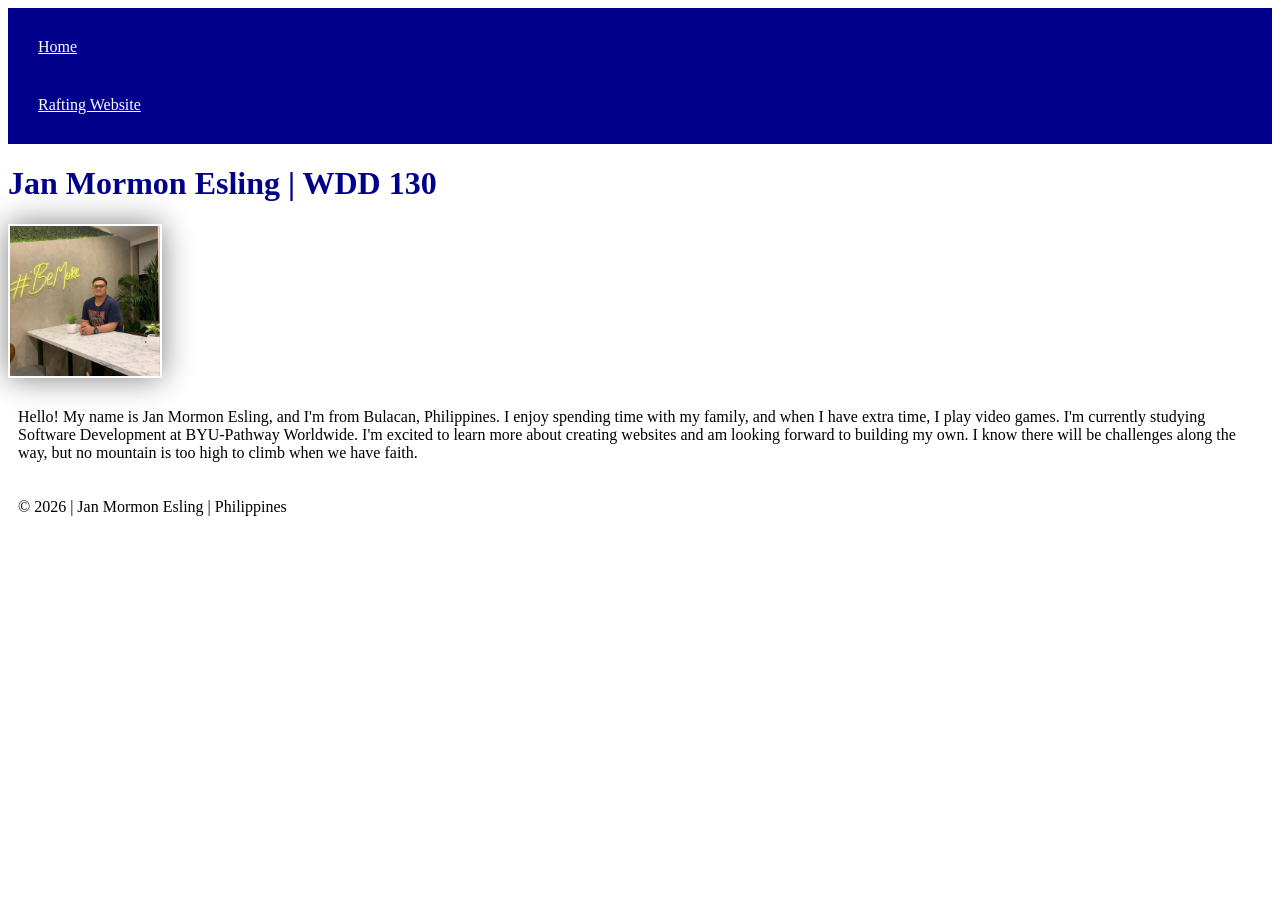
==== index.html @ c4947d3b "commit all" ====
<!DOCTYPE html>
<html lang="en">

<head>
    <meta charset="UTF-8">
    <meta name="viewport" content="width=device-width, initial-scale=1.0">
    <title>Jan Mormon Esling | WDD 130</title>
    <link rel="stylesheet" href="styles/styles.css">
</head>

<body>
    <header>
        <nav>
            <a href="#">Home</a>
            <a href="wwr/">Rafting Website</a>
        </nav>
    </header>
    <main>
        <h1>Jan Mormon Esling | WDD 130</h1>
        <img src="images/profile.jpg" alt="Hello, my name is Jan Mormon Esling" width="200">
        <p>Hello! My name is Jan Mormon Esling, and I'm from Bulacan, Philippines. I enjoy spending
            time with my family, and when I have extra time, I play video games. I'm currently
            studying Software Development at BYU-Pathway Worldwide. I'm excited to learn more about
            creating websites and am looking forward to building my own. I know there will be
            challenges along the way, but no mountain is too high to climb when we have faith.</p>
    </main>
    <footer>
        <p>&copy; 2026 | Jan Mormon Esling | Philippines</p>
    </footer>
</body>

</html>
---- styles/styles.css ----
nav {
    background-color: darkblue;
    padding: 10px;
}

nav a {
    color: white;
    display: block;
    padding: 20px;
}

h1 {
    color: darkblue;
}

img {
    width: 150px;
    height: auto;
    border: 1px sold black;
    padding: 2px;
    box-shadow: 0 0 30px gray;
}

p {
    padding: 10px;
}
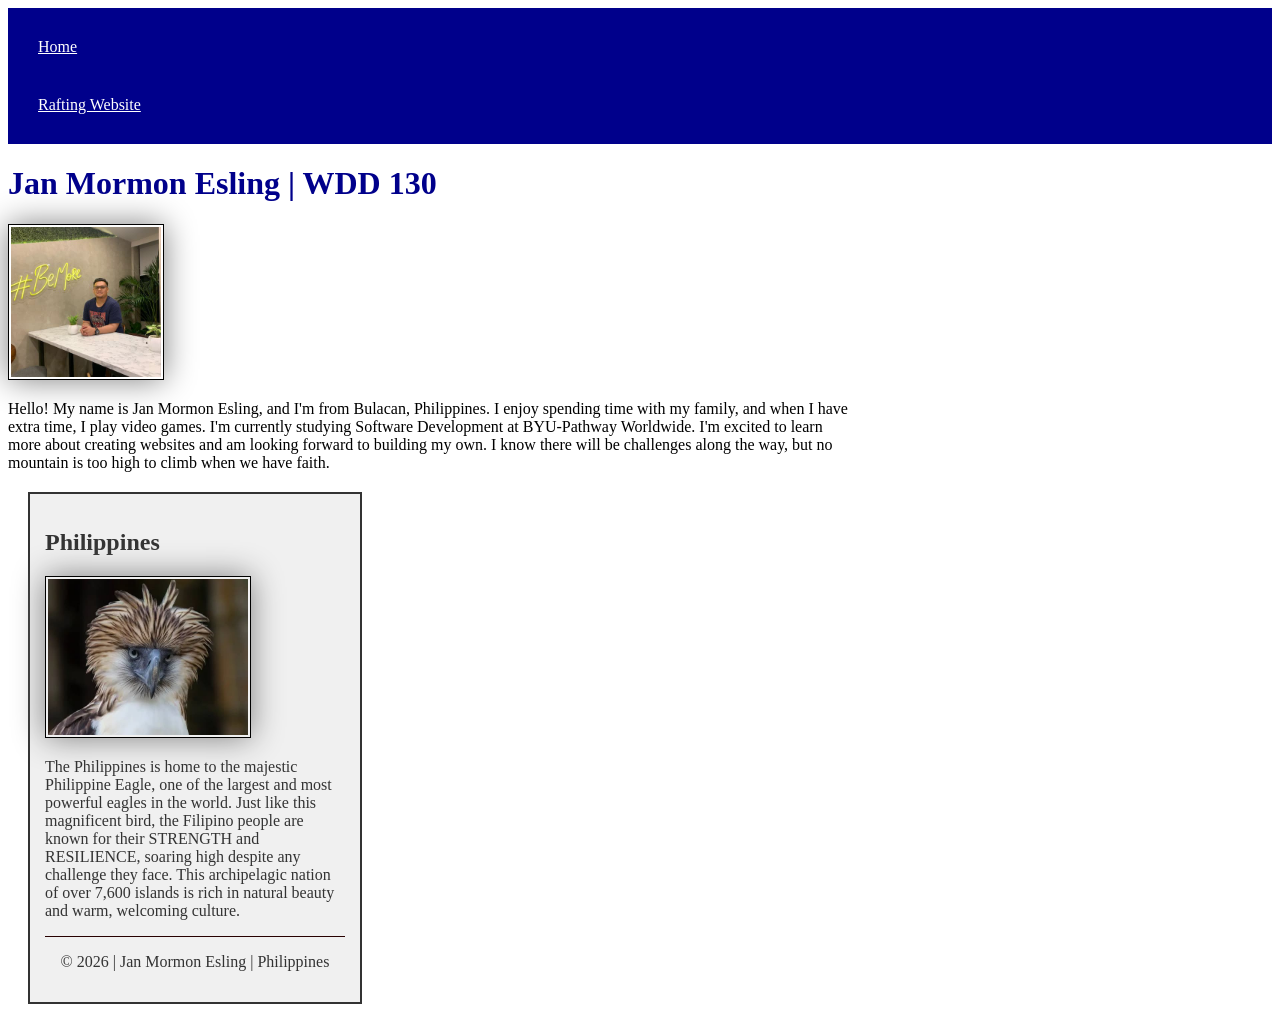
==== commit e5d2c0d3: "commit" ====
--- a/index.html
+++ b/index.html
@@ -5,6 +5,9 @@
     <meta charset="UTF-8">
     <meta name="viewport" content="width=device-width, initial-scale=1.0">
     <title>Jan Mormon Esling | WDD 130</title>
+    <meta name="description"
+      content="Jan Mormon Esling's student home page for WDD130 at BYU-Pathway Worldwide, featuring personal information from the Philippines and course projects.">
+    <meta name="author" content="Jan Mormon Esling">
     <link rel="stylesheet" href="styles/styles.css">
 </head>
 
@@ -24,9 +27,19 @@
             creating websites and am looking forward to building my own. I know there will be
             challenges along the way, but no mountain is too high to climb when we have faith.</p>
     </main>
-    <footer>
-        <p>&copy; 2026 | Jan Mormon Esling | Philippines</p>
-    </footer>
+    <aside>
+        <h2>Philippines</h2>
+        <img src="images/eagle.jpg" alt="Philippines Eagle" width="200">
+        <p>The Philippines is home to the majestic Philippine Eagle, one of the largest and most
+            powerful
+            eagles in the world. Just like this magnificent bird, the Filipino people are known for
+            their
+            STRENGTH and RESILIENCE, soaring high despite any challenge they face. This archipelagic
+            nation
+            of over 7,600 islands is rich in natural beauty and warm, welcoming culture.</p>
+        <footer>
+            <p>&copy; 2026 | Jan Mormon Esling | Philippines</p>
+        </footer>
 </body>
 
 </html>
--- a/styles/styles.css
+++ b/styles/styles.css
@@ -16,11 +16,40 @@
 img {
     width: 150px;
     height: auto;
-    border: 1px sold black;
+    border: 1px solid black;
     padding: 2px;
     box-shadow: 0 0 30px gray;
 }
 
 p {
-    padding: 10px;
+    padding: 0;
+}
+
+main {
+    max-width: 840px;
+}
+
+main img {
+    width: 150px;
+    height: auto;
+}
+
+aside {
+    width: 300px;
+    margin: 20px;
+    border: 2px solid #333;
+    padding: 15px;
+    background-color: #f0f0f0;
+    color: #333;
+}
+
+aside img {
+    width: 200px;
+    height: auto;
+}
+
+footer {
+    margin-top: 15px;
+    border-top: 1px solid #270101;
+    text-align: center;
 }
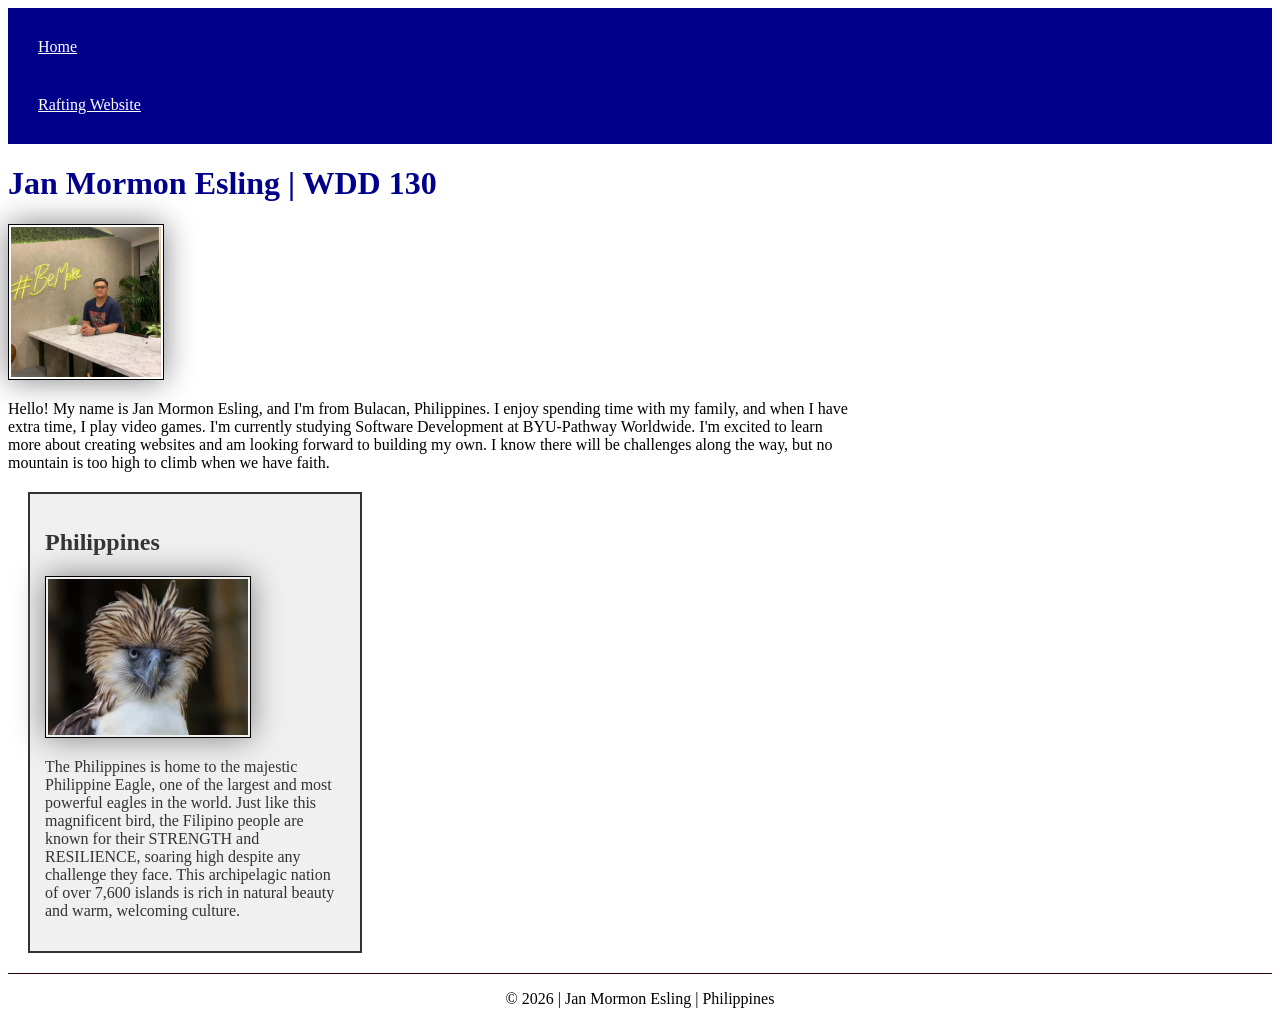
==== commit afbc69f5: "commit" ====
--- a/index.html
+++ b/index.html
@@ -31,15 +31,15 @@
         <h2>Philippines</h2>
         <img src="images/eagle.jpg" alt="Philippines Eagle" width="200">
         <p>The Philippines is home to the majestic Philippine Eagle, one of the largest and most
-            powerful
-            eagles in the world. Just like this magnificent bird, the Filipino people are known for
-            their
-            STRENGTH and RESILIENCE, soaring high despite any challenge they face. This archipelagic
-            nation
-            of over 7,600 islands is rich in natural beauty and warm, welcoming culture.</p>
-        <footer>
-            <p>&copy; 2026 | Jan Mormon Esling | Philippines</p>
-        </footer>
+            powerful eagles in the world. Just like this magnificent bird, the Filipino people are
+            known for
+            their STRENGTH and RESILIENCE, soaring high despite any challenge they face. This
+            archipelagic
+            nation of over 7,600 islands is rich in natural beauty and warm, welcoming culture.</p>
+    </aside>
+    <footer> <!-- Moved footer outside of aside -->
+        <p>&copy; 2026 | Jan Mormon Esling | Philippines</p>
+    </footer>
 </body>
 
 </html>
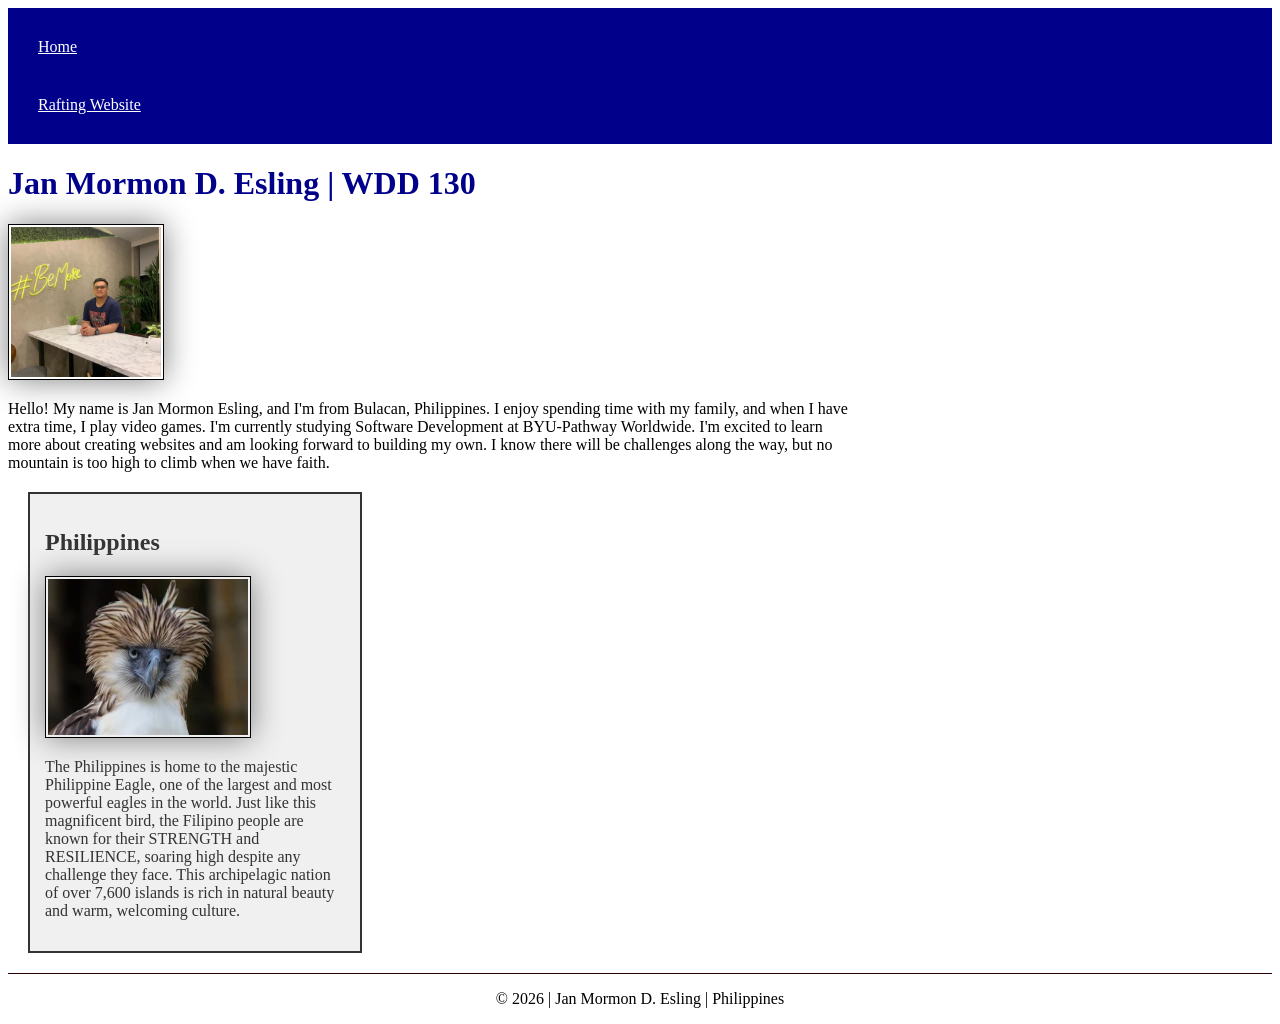
==== commit 85b29ad5: "commit" ====
--- a/index.html
+++ b/index.html
@@ -4,10 +4,10 @@
 <head>
     <meta charset="UTF-8">
     <meta name="viewport" content="width=device-width, initial-scale=1.0">
-    <title>Jan Mormon Esling | WDD 130</title>
+    <title>Jan Mormon D. Esling | WDD 130</title>
     <meta name="description"
-      content="Jan Mormon Esling's student home page for WDD130 at BYU-Pathway Worldwide, featuring personal information from the Philippines and course projects.">
-    <meta name="author" content="Jan Mormon Esling">
+      content="Jan Mormon D. Esling's student home page for WDD130 at BYU-Pathway, featuring personal information from the Philippines and course projects.">
+    <meta name="Author" content="Jan Mormon D. Esling">
     <link rel="stylesheet" href="styles/styles.css">
 </head>
 
@@ -19,8 +19,8 @@
         </nav>
     </header>
     <main>
-        <h1>Jan Mormon Esling | WDD 130</h1>
-        <img src="images/profile.jpg" alt="Hello, my name is Jan Mormon Esling" width="200">
+        <h1>Jan Mormon D. Esling | WDD 130</h1>
+        <img src="images/profile.jpg" alt="Hello, my name is Jan Mormon D. Esling" width="200">
         <p>Hello! My name is Jan Mormon Esling, and I'm from Bulacan, Philippines. I enjoy spending
             time with my family, and when I have extra time, I play video games. I'm currently
             studying Software Development at BYU-Pathway Worldwide. I'm excited to learn more about
@@ -37,8 +37,8 @@
             archipelagic
             nation of over 7,600 islands is rich in natural beauty and warm, welcoming culture.</p>
     </aside>
-    <footer> <!-- Moved footer outside of aside -->
-        <p>&copy; 2026 | Jan Mormon Esling | Philippines</p>
+    <footer>
+        <p>&copy; 2026 | Jan Mormon D. Esling | Philippines</p>
     </footer>
 </body>
 
--- a/styles/styles.css
+++ b/styles/styles.css
@@ -32,6 +32,9 @@
 main img {
     width: 150px;
     height: auto;
+    border: 1px solid black;
+    box-shadow: 0 0 30px gray;
+    padding: 2px;
 }
 
 aside {
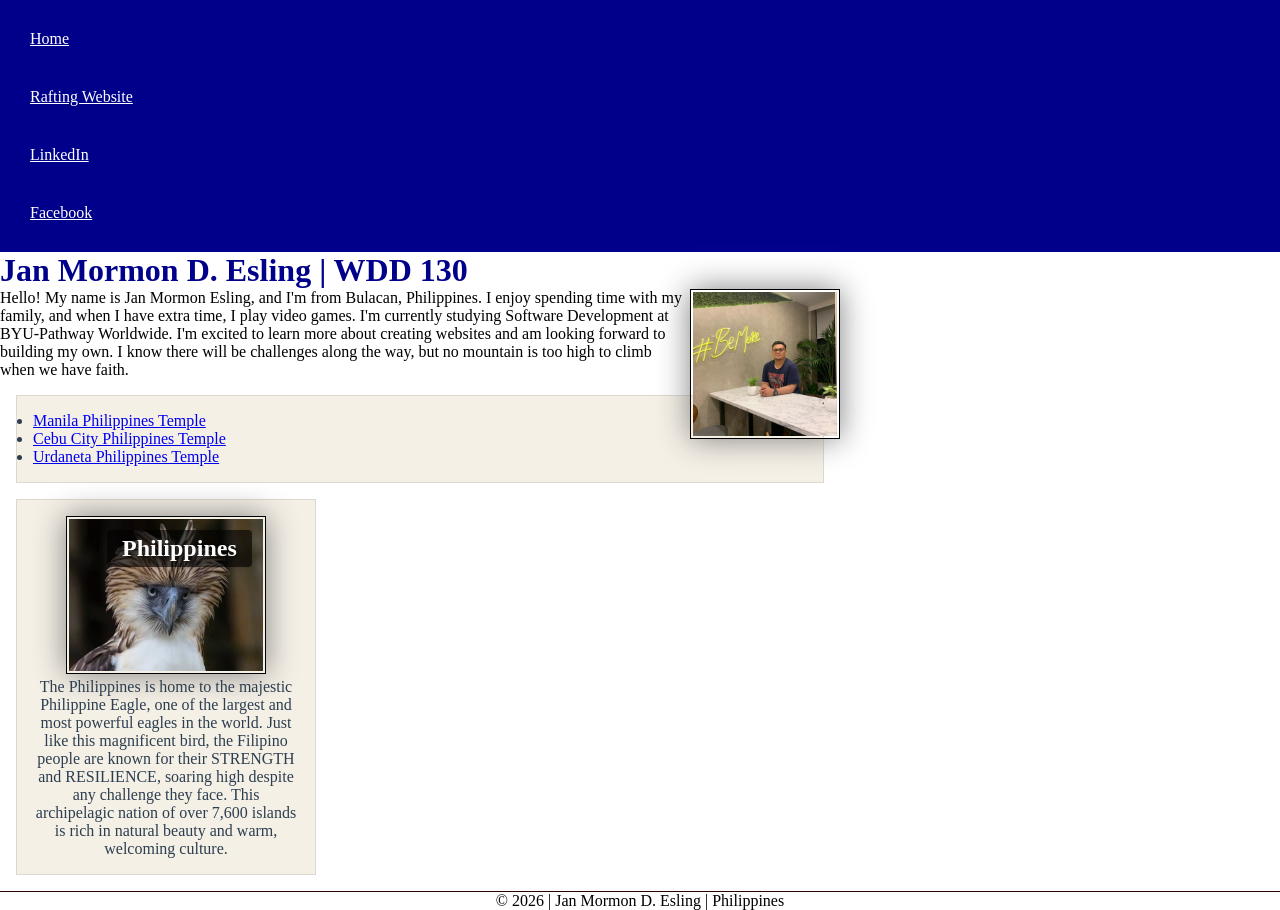
==== commit 942f8070: "commit" ====
--- a/index.html
+++ b/index.html
@@ -7,7 +7,7 @@
     <title>Jan Mormon D. Esling | WDD 130</title>
     <meta name="description"
       content="Jan Mormon D. Esling's student home page for WDD130 at BYU-Pathway, featuring personal information from the Philippines and course projects.">
-    <meta name="Author" content="Jan Mormon D. Esling">
+    <meta name="author" content="Jan Mormon D. Esling">
     <link rel="stylesheet" href="styles/styles.css">
 </head>
 
@@ -16,6 +16,9 @@
         <nav>
             <a href="#">Home</a>
             <a href="wwr/">Rafting Website</a>
+            <a href="https://www.linkedin.com/in/jan-mormon-esling-1786a9148/"
+              target="_blank">LinkedIn</a>
+            <a href="https://www.facebook.com/jan.mormon" target="_blank">Facebook</a>
         </nav>
     </header>
     <main>
@@ -26,8 +29,16 @@
             studying Software Development at BYU-Pathway Worldwide. I'm excited to learn more about
             creating websites and am looking forward to building my own. I know there will be
             challenges along the way, but no mountain is too high to climb when we have faith.</p>
+        <ul class="box">
+            <li><a href="https://www.churchofjesuschrist.org/temples/details/manila-philippines-temple?lang=eng"
+                  target="_blank">Manila Philippines Temple</a></li>
+            <li><a href="https://www.churchofjesuschrist.org/temples/details/cebu-city-philippines-temple?lang=eng"
+                  target="_blank">Cebu City Philippines Temple</a></li>
+            <li><a href="https://www.churchofjesuschrist.org/temples/details/urdaneta-philippines-temple?lang=eng"
+                  target="_blank">Urdaneta Philippines Temple</a></li>
+        </ul>
     </main>
-    <aside>
+    <aside class="box">
         <h2>Philippines</h2>
         <img src="images/eagle.jpg" alt="Philippines Eagle" width="200">
         <p>The Philippines is home to the majestic Philippine Eagle, one of the largest and most
--- a/styles/styles.css
+++ b/styles/styles.css
@@ -1,3 +1,9 @@
+* {
+    margin: 0;
+    padding: 0;
+    box-sizing: border-box;
+}
+
 nav {
     background-color: darkblue;
     padding: 10px;
@@ -35,15 +41,13 @@
     border: 1px solid black;
     box-shadow: 0 0 30px gray;
     padding: 2px;
+    float: right;
 }
 
 aside {
     width: 300px;
-    margin: 20px;
-    border: 2px solid #333;
-    padding: 15px;
-    background-color: #f0f0f0;
-    color: #333;
+    text-align: center;
+    position: relative;
 }
 
 aside img {
@@ -51,8 +55,28 @@
     height: auto;
 }
 
+aside h2 {
+    position: absolute;
+    top: 30px;
+    left: 90px;
+    color: white;
+    text-shadow: 2px 2px 4px rgba(0, 0, 0, 0.8);
+    background-color: rgba(0, 0, 0, 0.6);
+    padding: 5px 15px;
+    border-radius: 4px;
+}
+
 footer {
     margin-top: 15px;
     border-top: 1px solid #270101;
     text-align: center;
+}
+
+/* Class Selectors */
+.box {
+    margin: 1rem;
+    border: 1px solid rgb(0 0 0 / 10%);
+    padding: 1rem;
+    background-color: #f5f0e6;
+    color: #2c3e50;
 }
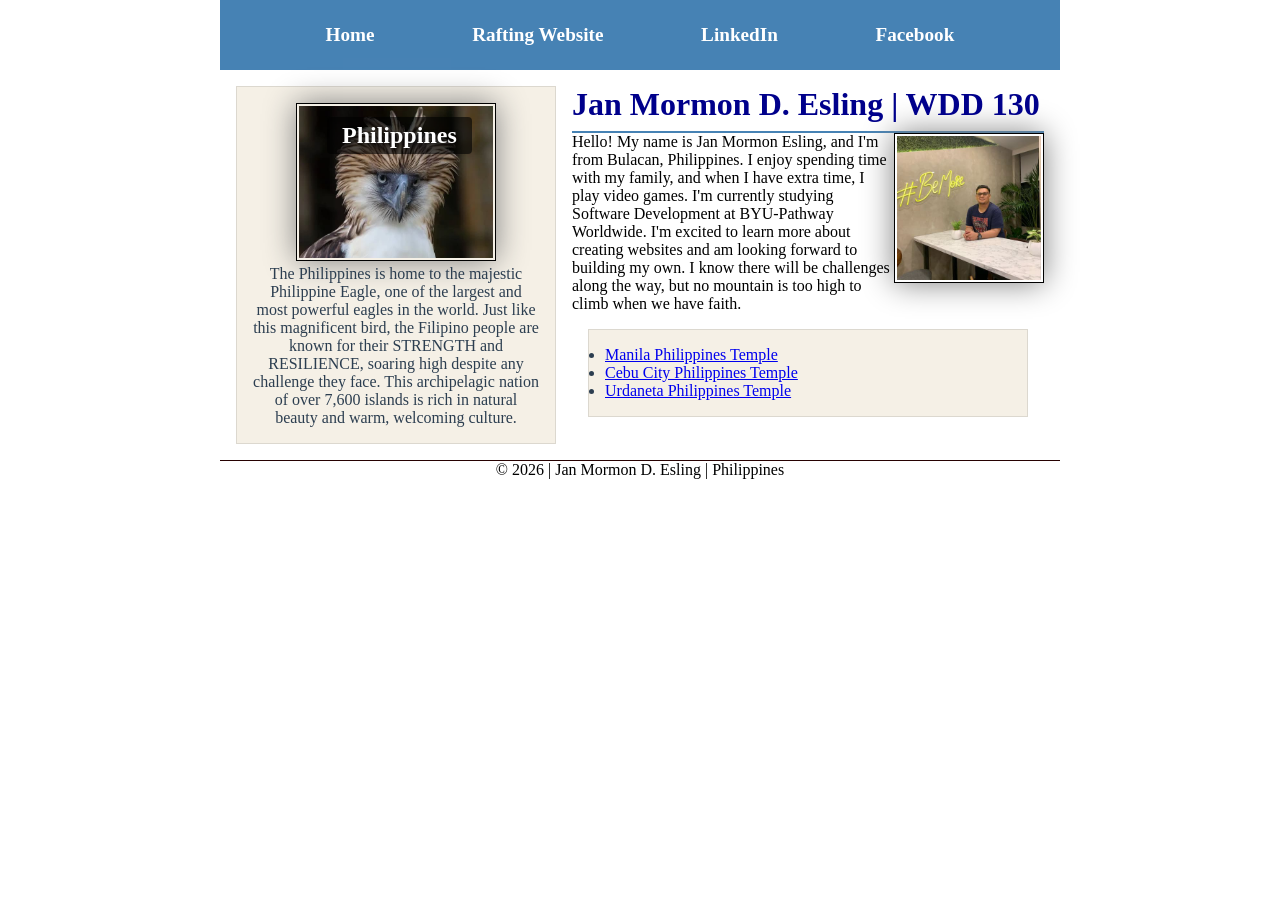
==== commit 21687446: "commit" ====
--- a/index.html
+++ b/index.html
@@ -21,33 +21,44 @@
             <a href="https://www.facebook.com/jan.mormon" target="_blank">Facebook</a>
         </nav>
     </header>
-    <main>
-        <h1>Jan Mormon D. Esling | WDD 130</h1>
-        <img src="images/profile.jpg" alt="Hello, my name is Jan Mormon D. Esling" width="200">
-        <p>Hello! My name is Jan Mormon Esling, and I'm from Bulacan, Philippines. I enjoy spending
-            time with my family, and when I have extra time, I play video games. I'm currently
-            studying Software Development at BYU-Pathway Worldwide. I'm excited to learn more about
-            creating websites and am looking forward to building my own. I know there will be
-            challenges along the way, but no mountain is too high to climb when we have faith.</p>
-        <ul class="box">
-            <li><a href="https://www.churchofjesuschrist.org/temples/details/manila-philippines-temple?lang=eng"
-                  target="_blank">Manila Philippines Temple</a></li>
-            <li><a href="https://www.churchofjesuschrist.org/temples/details/cebu-city-philippines-temple?lang=eng"
-                  target="_blank">Cebu City Philippines Temple</a></li>
-            <li><a href="https://www.churchofjesuschrist.org/temples/details/urdaneta-philippines-temple?lang=eng"
-                  target="_blank">Urdaneta Philippines Temple</a></li>
-        </ul>
-    </main>
-    <aside class="box">
-        <h2>Philippines</h2>
-        <img src="images/eagle.jpg" alt="Philippines Eagle" width="200">
-        <p>The Philippines is home to the majestic Philippine Eagle, one of the largest and most
-            powerful eagles in the world. Just like this magnificent bird, the Filipino people are
-            known for
-            their STRENGTH and RESILIENCE, soaring high despite any challenge they face. This
-            archipelagic
-            nation of over 7,600 islands is rich in natural beauty and warm, welcoming culture.</p>
-    </aside>
+
+    <!-- GRID CONTAINER - wraps main and aside -->
+    <div class="grid">
+        <main>
+            <h1>Jan Mormon D. Esling | WDD 130</h1>
+            <img src="images/profile.jpg" alt="Hello, my name is Jan Mormon D. Esling" width="200">
+            <p>Hello! My name is Jan Mormon Esling, and I'm from Bulacan, Philippines. I enjoy
+                spending
+                time with my family, and when I have extra time, I play video games. I'm currently
+                studying Software Development at BYU-Pathway Worldwide. I'm excited to learn more
+                about
+                creating websites and am looking forward to building my own. I know there will be
+                challenges along the way, but no mountain is too high to climb when we have faith.
+            </p>
+            <ul class="box">
+                <li><a href="https://www.churchofjesuschrist.org/temples/details/manila-philippines-temple?lang=eng"
+                      target="_blank">Manila Philippines Temple</a></li>
+                <li><a href="https://www.churchofjesuschrist.org/temples/details/cebu-city-philippines-temple?lang=eng"
+                      target="_blank">Cebu City Philippines Temple</a></li>
+                <li><a href="https://www.churchofjesuschrist.org/temples/details/urdaneta-philippines-temple?lang=eng"
+                      target="_blank">Urdaneta Philippines Temple</a></li>
+            </ul>
+        </main>
+
+        <aside class="box">
+            <h2>Philippines</h2>
+            <img src="images/eagle.jpg" alt="Philippines Eagle" width="200">
+            <p>The Philippines is home to the majestic Philippine Eagle, one of the largest and most
+                powerful eagles in the world. Just like this magnificent bird, the Filipino people
+                are
+                known for
+                their STRENGTH and RESILIENCE, soaring high despite any challenge they face. This
+                archipelagic
+                nation of over 7,600 islands is rich in natural beauty and warm, welcoming culture.
+            </p>
+        </aside>
+    </div>
+
     <footer>
         <p>&copy; 2026 | Jan Mormon D. Esling | Philippines</p>
     </footer>
--- a/styles/styles.css
+++ b/styles/styles.css
@@ -4,19 +4,36 @@
     box-sizing: border-box;
 }
 
-nav {
-    background-color: darkblue;
-    padding: 10px;
+header,
+footer {
+    max-width: 840px;
+    margin: 0 auto;
 }
 
+/* Navigation - Flexbox for horizontal layout */
+nav {
+    background-color: steelblue;
+    padding: 1rem;
+    display: flex;
+    justify-content: space-evenly;
+    align-items: center;
+}
+
+/* Navigation links styling */
 nav a {
-    color: white;
     display: block;
-    padding: 20px;
+    padding: 0.5rem;
+    text-decoration: none;
+    font-size: 1.2rem;
+    font-weight: 700;
+    color: #fff;
 }
 
 h1 {
     color: darkblue;
+    border-bottom: 2px solid steelblue;
+    /* ADDED: bottom border */
+    padding-bottom: 0.5rem;
 }
 
 img {
@@ -32,7 +49,7 @@
 }
 
 main {
-    max-width: 840px;
+    /* max-width: 840px; - REMOVED */
 }
 
 main img {
@@ -45,9 +62,14 @@
 }
 
 aside {
-    width: 300px;
+    width: 20rem;
+    /* CHANGED: from 300px to 20rem */
     text-align: center;
     position: relative;
+    grid-column: 1/2;
+    /* ADDED: for grid positioning */
+    grid-row: 1/2;
+    /* ADDED: for grid positioning */
 }
 
 aside img {
@@ -79,4 +101,26 @@
     padding: 1rem;
     background-color: #f5f0e6;
     color: #2c3e50;
+}
+
+header,
+.grid,
+footer {
+    max-width: 840px;
+    margin: 0 auto;
+}
+
+/* Grid layout */
+.grid {
+    display: grid;
+    grid-template-columns: 20rem 1fr;
+    /* Aside: 20rem, Main: remaining space */
+    gap: 1rem;
+    align-items: start;
+}
+
+/* Main positioning in grid */
+main {
+    grid-column: 2/3;
+    margin: 1rem;
 }
